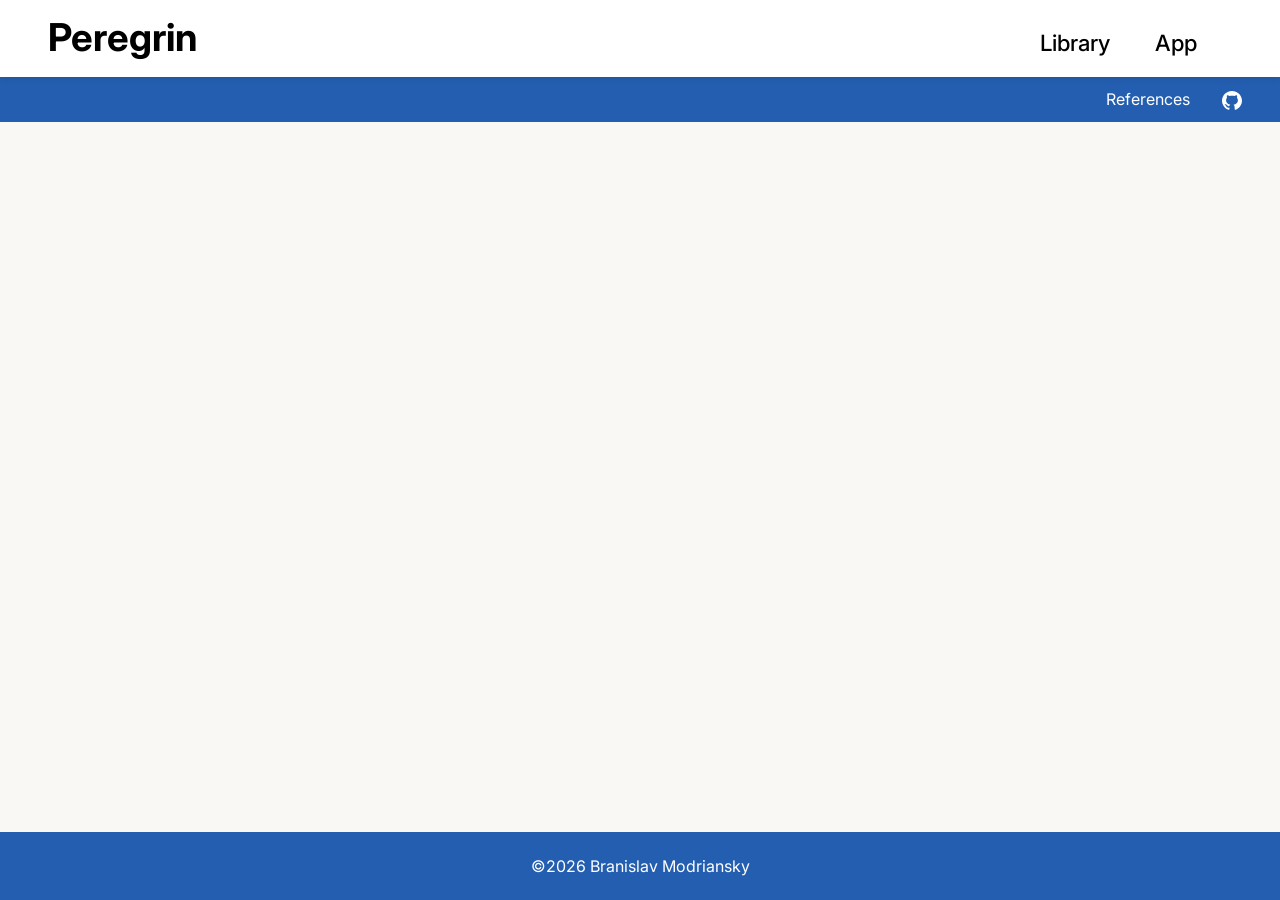
==== docs/lib/library.html @ 8f6bb7f6 "." ====
<!doctype html>
<html lang="en">
  <head>
    <meta charset="UTF-8" />
    <meta name="viewport" content="width=device-width, initial-scale=1.0" />
    <meta
      name="description"
      content="Documentation for Peregrin, a coding tool and package reference."
    />
    <title>Peregrin Documentation</title>
    <link rel="stylesheet" href="../css/styles.css" />
  </head>

  <body>
    <header class="header-main">
      <div class="site-branding">
        <h1><a href="../index.html"> Peregrin </a></h1>
      </div>

      <nav class="nav-primary">
        <ul>
          <li><a href="../lib/library.html"> Library </a></li>
          <li><a href="../app/app.html"> App </a></li>
        </ul>
      </nav>
    </header>

    <header class="header-secondary">
      <nav class="nav-secondary">
        <ul>
          <li><a href="../lib/library.html"> References </a></li>
          <li><a href="https://github.com/BranislavModriansky/Peregrin/tree/main"> <img src="../media/github_white.svg" alt="GitHub" id="github-icon"/> </a></li>
        </ul>
      </nav>
    </header>

  </body>

  <footer class="site-footer">
    <p> 
      ©2026 Branislav Modriansky
    </p>
  </footer>

</html>
---- docs/css/styles.css ----
:root {
    --tech:     #235EB0;
    --cool:     #5CA3FF;
    --steel:    #83A7E2;
    --black:    #000000;
    --taupe:    #443A2B;
    --concrete: #A9A3AD;
    --ash:      #DCE0E7;
    --salt:     #f9f8f5;
    --platinum: #F1F4F8;
    --white:    #ffffff;
    --apricot:  #FDCF86;
    --amber:    #FF9D00;
    --header-main-height: 4.8rem;
}


@font-face {
    font-family: 'Inter';
    src: url('../fonts/InterVar.ttf') format('truetype');
    font-style: normal;
    font-weight: 100 900;
    font-display: swap;
}

@font-face {
    font-family: 'Inter';
    src: url('../fonts/InterItalicVar.ttf') format('truetype');
    font-style: italic;
    font-weight: 100 900;
    font-display: swap;
}

body {
    font-family: 'Inter', sans-serif;
    background-color: var(--salt);
    margin: 0;
    padding: 0;
}


.header-main {
    position: fixed;
    top: 0;
    left: 0;
    width: 100%;
    height: var(--header-main-height);
    box-sizing: border-box;
    background-color: var(--white);
    z-index: 1001;
    display: flex;
    align-items: center;
    justify-content: space-between;
    padding-left: 2.4rem;
    padding-top: 0rem;
    padding-bottom: .2rem;
    box-shadow: 0px 0px 8px rgba(0, 0, 0, 0.15);
}


.site-branding a {
    text-decoration: none;
    color: var(--black);
}

.site-branding h1 {
    font-size: 2.4rem;
    font-weight: 700;
    margin: 0.6rem;
}



.nav-primary {
    position: fixed;
    top: 1.8rem;
    right: 5.2rem;
    z-index: 1000;
}

.nav-primary ul {
    display: flex;
    gap: 2.8rem;
    list-style: none;
    margin: 0;
    padding: 0;
    align-items: center;
}

.nav-primary a {
    text-decoration: none;
    font-weight: 500;
    color: var(--black);
    font-size: 1.4rem;
}


.nav-secondary {
    position: fixed;
    top: var(--header-main-height);
    left: 0;
    z-index: 1000;
    background-color: var(--tech);
    width: 100%;
    height: 2.8rem;
    margin-top: 0;
    display: flex;
    align-items: center;
}

.nav-secondary ul {
    display: flex;
    gap: 2rem;
    list-style: none;
    margin: 0;
    padding: 0;
    align-items: center;
    justify-content: flex-end;
    width: 100%;
    margin-right: 2.4rem;
}

.nav-secondary a {
    text-decoration: none;
    font-weight: 400;
    color: var(--white);
    font-size: 1rem;
}

#github-icon {
    width: 1.2rem;
    height: auto;
    vertical-align: middle;
}



.site-footer {
    position: fixed;
    bottom: 0;
    width: 100%;
    background-color: var(--tech);
    color: var(--white);
    text-align: center;
    padding: 0.5rem 0;
}




.hero-layout {
    display: grid;
    grid-template-columns: minmax(260px, 380px) minmax(360px, 640px);
    gap: 3rem;
    align-items: center;
    justify-content: center;
    margin-bottom: 2rem;
}

.hero-title {
    margin: 0;
    font-size: clamp(2.8rem, 4vw, 5rem);
    line-height: 0.95;
}

.hero-title span {
    display: block;
}

.hero-subtitle {
    font-size: 1.8rem;
    margin-top: 0.2rem;
}

.hero-media {
    width: 100%;
    aspect-ratio: 16 / 9;
    min-height: unset;
    border: 2px dashed currentColor;
    border-radius: 1rem;
}

@media (max-width: 840px) {
    .hero-layout {
        grid-template-columns: 1fr;
    }
}

.site-main {
    max-width: 1120px;
    margin: calc(var(--header-main-height) + 4rem) auto 0;
    padding: 0 2rem;
}
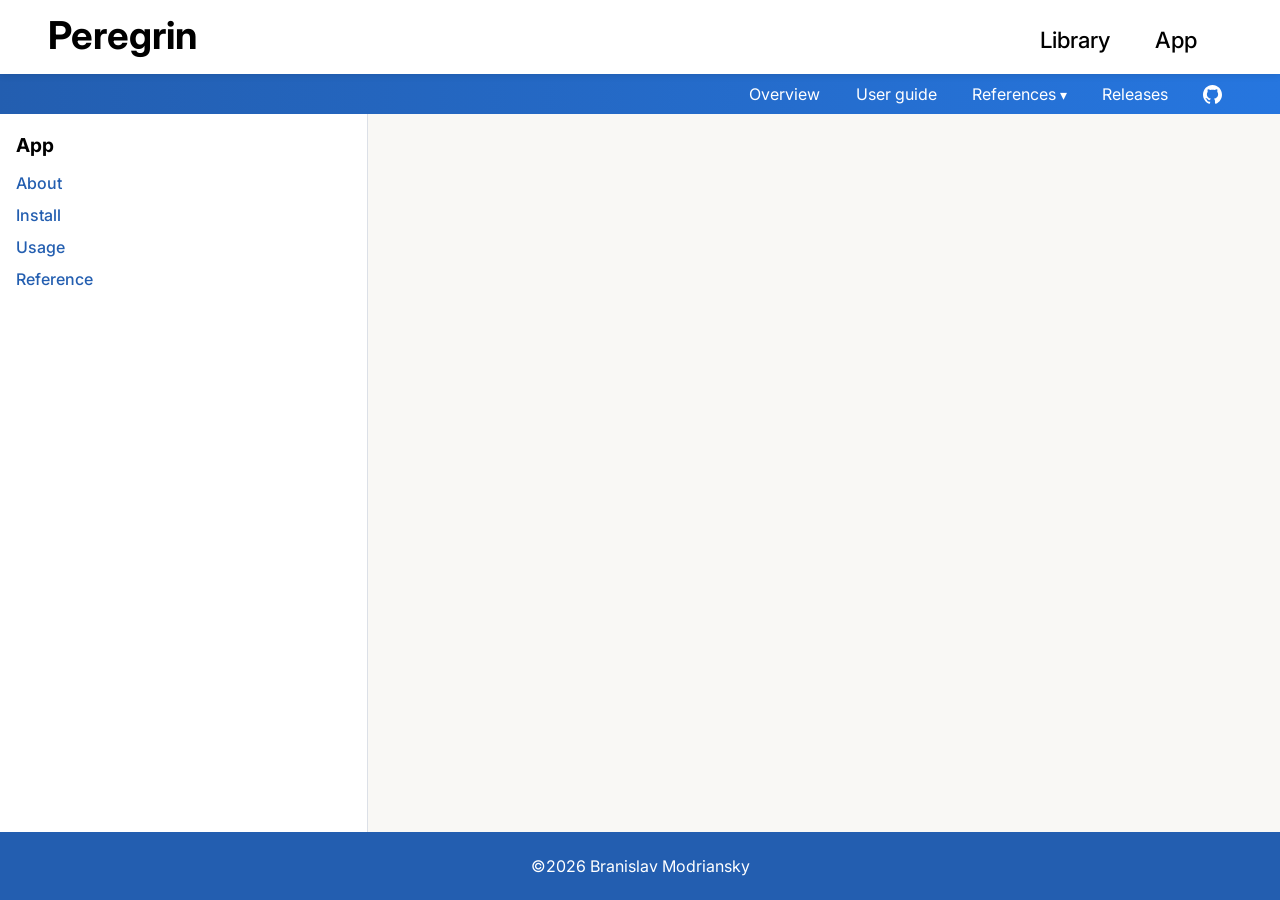
==== commit 0c0f5958: "expanded the website" ====
--- a/docs/lib/library.html
+++ b/docs/lib/library.html
@@ -28,11 +28,54 @@
     <header class="header-secondary">
       <nav class="nav-secondary">
         <ul>
-          <li><a href="../lib/library.html"> References </a></li>
-          <li><a href="https://github.com/BranislavModriansky/Peregrin/tree/main"> <img src="../media/github_white.svg" alt="GitHub" id="github-icon"/> </a></li>
+          <li><a href="#overview"> Overview </a></li>
+          <li><a href="#user-guide"> User guide </a></li>
+
+          <li class="nav-dropdown">
+            <details>
+              <summary> References </summary>
+              <ul class="nav-dropdown-menu">
+                <li><a href="#reference"> API Reference </a></li>
+                <li><a href="#mathematics"> Migration descriptors </a></li>
+                <li><a href="#statistics"> Data clustering </a></li>
+              </ul>
+            </details>
+          </li>
+
+          <li><a href="#releases"> Releases </a></li>
+
+          <li>
+            <a href="https://github.com/BranislavModriansky/Peregrin/tree/main">
+              <img src="../media/github_white.svg" alt="GitHub" id="github-icon"/>
+            </a>
+          </li>
         </ul>
       </nav>
     </header>
+
+    <aside class="page-sidebar" aria-label="App navigation">
+      <h2>App</h2>
+      <nav class="sidebar-nav">
+        <ul>
+          <li><a href="#overview">About</a></li>
+          <li><a href="#install">Install</a></li>
+          <li><a href="#usage">Usage</a></li>
+          <li><a href="#reference">Reference</a></li>
+        </ul>
+      </nav>
+    </aside>
+
+    <script>
+      const dropdowns = document.querySelectorAll(".nav-dropdown details");
+
+      document.addEventListener("click", (event) => {
+        dropdowns.forEach((dropdown) => {
+          if (dropdown.open && !dropdown.contains(event.target)) {
+            dropdown.open = false;
+          }
+        });
+      });
+    </script>
 
   </body>
 
--- a/docs/css/styles.css
+++ b/docs/css/styles.css
@@ -1,17 +1,24 @@
 :root {
+    --french:   #00398A;
     --tech:     #235EB0;
+    --caryola:  #2676DF;
+    --energy:   #2C88FF;
     --cool:     #5CA3FF;
     --steel:    #83A7E2;
     --black:    #000000;
     --taupe:    #443A2B;
     --concrete: #A9A3AD;
+    --smoke:    #d3d3d3;
     --ash:      #DCE0E7;
     --salt:     #f9f8f5;
     --platinum: #F1F4F8;
     --white:    #ffffff;
     --apricot:  #FDCF86;
     --amber:    #FF9D00;
-    --header-main-height: 4.8rem;
+    --link:     #3c0091;
+    --header-main-height: 4.6rem;
+    --header-secondary-height: 2.5rem;
+    --sidebar-width: 23rem;
 }
 
 
@@ -20,7 +27,7 @@
     src: url('../fonts/InterVar.ttf') format('truetype');
     font-style: normal;
     font-weight: 100 900;
-    font-display: swap;
+    font-display: block;
 }
 
 @font-face {
@@ -28,7 +35,7 @@
     src: url('../fonts/InterItalicVar.ttf') format('truetype');
     font-style: italic;
     font-weight: 100 900;
-    font-display: swap;
+    font-display: block;
 }
 
 body {
@@ -36,6 +43,9 @@
     background-color: var(--salt);
     margin: 0;
     padding: 0;
+    display: flex;
+    flex-direction: column;
+    min-height: 100vh;
 }
 
 
@@ -73,7 +83,7 @@
 
 .nav-primary {
     position: fixed;
-    top: 1.8rem;
+    top: 1.6rem;
     right: 5.2rem;
     z-index: 1000;
 }
@@ -100,24 +110,24 @@
     top: var(--header-main-height);
     left: 0;
     z-index: 1000;
-    background-color: var(--tech);
+    background: linear-gradient(to right, var(--tech), var(--caryola));
     width: 100%;
-    height: 2.8rem;
+    height: var(--header-secondary-height);
     margin-top: 0;
     display: flex;
     align-items: center;
 }
 
-.nav-secondary ul {
+.nav-secondary > ul {
     display: flex;
-    gap: 2rem;
+    gap: 2.2rem;
     list-style: none;
     margin: 0;
     padding: 0;
     align-items: center;
     justify-content: flex-end;
     width: 100%;
-    margin-right: 2.4rem;
+    margin-right: 3.6rem;
 }
 
 .nav-secondary a {
@@ -150,44 +160,357 @@
 
 .hero-layout {
     display: grid;
-    grid-template-columns: minmax(260px, 380px) minmax(360px, 640px);
     gap: 3rem;
     align-items: center;
+    margin-bottom: 2rem;
+    margin-left: auto;
+    margin-right: auto;
+}
+
+.hero-layout#hero-layout1 {
+    grid-template-columns: minmax(260px, 380px) minmax(360px, 640px);
+    justify-content: left;
+}
+
+.hero-layout#hero-layout2 {
+    grid-template-columns: minmax(260px, 460px) minmax(260px, 21rem);
     justify-content: center;
-    margin-bottom: 2rem;
+}
+
+
+.link-section {
+
+    padding-left: 8rem;
+    margin-left: -8rem;
+
+    background-image: linear-gradient(
+        40deg,
+        var(--black)   25%,
+        var(--french)  40%,
+        var(--energy) 50%,
+        var(--tech)    60%,
+        var(--black)   75%
+    );
+    background-size: 600% 100%;
+    background-repeat: repeat-x;
+    background-clip: text;
 }
 
 .hero-title {
     margin: 0;
-    font-size: clamp(2.8rem, 4vw, 5rem);
     line-height: 0.95;
-}
-
-.hero-title span {
-    display: block;
-}
-
-.hero-subtitle {
-    font-size: 1.8rem;
-    margin-top: 0.2rem;
-}
+    margin-left: -0.3rem;
+
+    color: transparent;
+
+    span {
+        display: block;
+        line-height: 1;
+        margin-bottom: -0.2em;
+        padding: 0.125em 0px;
+    }
+}
+
+.link-section {
+    animation: hero-title-gradient 26s linear infinite;
+}
+
+
+@keyframes hero-title-gradient {
+    0%   { background-position: 100% 50% }
+    20%  { background-position: 100% 50% }
+    40%  { background-position: 0% 50%   }
+    100% { background-position: 0% 50%   }
+}
+
+
+
+.hero-title#hero-title1 {
+    font-size: 7rem;
+    transition: color 0.15s;
+}
+
+.hero-title#hero-title1:hover {
+    color: var(--taupe);
+}
+
+.hero-title#hero-title2 {
+    font-size: 5rem;
+}
+
+.hero-title-link {
+    text-decoration: none;
+}
+
+.hero-subtitle1 {
+    margin: 0;
+    margin-left: 0.175rem;
+    font-size: 3.91rem;
+}
+
+.hero-subtitle2 {
+    margin: 0;
+    margin-left: 0.175rem;
+    font-size: 2.97rem;
+    margin-top: 0.85rem;
+}
+
+
+@media (max-width: 840px) {
+    .hero-layout {
+        grid-template-columns: 1fr;
+    }
+}
+
+.site-main {
+    max-width: 1120px;
+    margin: calc(var(--header-main-height) + 4rem) auto 0;
+    padding: 0 2rem;
+}
+
+
+footer.site-footer {
+  margin-top: auto; /* Pushes the footer to the bottom */
+}
+
+.site-footer {
+  position: relative; /* Change from fixed to relative */
+  bottom: 0;
+  width: 100%;
+  background-color: var(--tech);
+  color: var(--white);
+  text-align: center;
+  padding: 0.5rem 0;
+}
+
+
 
 .hero-media {
     width: 100%;
     aspect-ratio: 16 / 9;
     min-height: unset;
-    border: 2px dashed currentColor;
     border-radius: 1rem;
-}
-
-@media (max-width: 840px) {
-    .hero-layout {
-        grid-template-columns: 1fr;
+    position: relative;
+    overflow: hidden;
+    box-shadow: 1px 1px 8px rgba(0, 0, 0, 0.065);
+    border: 2px solid rgba(82, 82, 82, 0.085)
+}
+
+.hero-media#hero-media2 {
+    border: 2px dashed currentColor !important;
+}
+
+.hero-snapshot {
+    position: absolute;
+    width: 100%;
+    height: 100%;
+    object-fit: cover;
+    opacity: 0;
+    animation: none;
+    will-change: opacity;
+    transition: opacity 0.25s ease;
+}
+
+.hero-text {
+    color: var(--concrete);
+    font-style: italic;
+    margin-top: 0.7rem;
+    margin-left: 0.35rem;
+    position: absolute;
+    opacity: 0;
+    animation: none;
+    will-change: opacity;
+    transition: opacity 0.25s ease;
+}
+
+.hero-snapshot:nth-child(1) {
+    animation-delay: 0s;
+}
+
+.hero-snapshot:nth-child(2) {
+    animation-delay: -5.33s;
+}
+
+.hero-snapshot:nth-child(3) {
+    animation-delay: -10.66s;
+}
+
+.hero-text:nth-child(1) {
+    animation-delay: 0s;
+}
+
+.hero-text:nth-child(2) {
+    animation-delay: -5.33s;
+}
+
+.hero-text:nth-child(3) {
+    animation-delay: -10.66s;
+}
+
+
+@keyframes slideshow {
+    0%, 32% {
+        opacity: 1;
     }
-}
-
-.site-main {
-    max-width: 1120px;
-    margin: calc(var(--header-main-height) + 4rem) auto 0;
-    padding: 0 2rem;
+    33.333% {
+        opacity: 0;
+    }
+    98.667% {
+        opacity: 0;
+    }
+    100% {
+        opacity: 1;
+    }
+}
+
+
+.hero-buttons {
+    display: flex;
+    justify-content: left;
+    gap: 10px;
+    margin-top: 2.8rem;
+    margin-left: 0.35rem;
+}
+
+.hero-buttons button {
+  width: 40px;
+  height: 4px;
+  border-radius: 2px;
+  border: none;
+  background-color: white;
+  cursor: pointer;
+  transition: background-color 0.15s ease-in;
+  box-shadow: 0px 0px 56px rgba(0, 0, 0, 0.035);
+}
+
+.hero-buttons button:hover {
+  background-color: var(--cool);
+}
+
+.hero-buttons button.active {
+  background-color: var(--smoke);
+}
+
+
+.presentation.manual .hero-snapshot,
+.presentation.manual .hero-text {
+    animation: none !important;
+    opacity: 0;
+}
+
+.presentation.manual .hero-snapshot.is-active,
+.presentation.manual .hero-text.is-active {
+    opacity: 1;
+}
+
+.hero-snapshot.is-active,
+.hero-text.is-active {
+    opacity: 1;
+}
+
+.page-sidebar {
+    position: fixed;
+    top: calc(var(--header-main-height) + var(--header-secondary-height));
+    left: 0;
+    bottom: 3.2rem;
+    width: var(--sidebar-width);
+    box-sizing: border-box;
+    padding: 1.2rem 1rem;
+    background-color: var(--white);
+    border-right: 1px solid var(--ash);
+    overflow-y: auto;
+}
+
+.page-sidebar h2 {
+    margin: 0 0 1rem;
+    font-size: 1.2rem;
+    font-weight: 700;
+    color: var(--black);
+}
+
+.sidebar-nav ul {
+    list-style: none;
+    margin: 0;
+    padding: 0;
+}
+
+.sidebar-nav li {
+    margin: 0 0 0.75rem;
+}
+
+.sidebar-nav a {
+    text-decoration: none;
+    color: var(--tech);
+    font-weight: 500;
+}
+
+.sidebar-nav a:hover {
+    color: var(--french);
+}
+
+/* References dropdown */
+.nav-dropdown {
+    position: relative;
+}
+
+.nav-dropdown details {
+    position: relative;
+}
+
+.nav-dropdown summary {
+    list-style: none;
+    cursor: pointer;
+    color: var(--white);
+    font-size: 1rem;
+    font-weight: 400;
+    user-select: none;
+}
+
+.nav-dropdown summary::-webkit-details-marker {
+    display: none;
+}
+
+.nav-dropdown summary::after {
+    content: " ▾";
+    font-size: 0.9em;
+}
+
+.nav-dropdown-menu {
+    position: absolute;
+    top: calc(100% + 0.5rem);
+    left: -25%;
+    min-width: 10rem;
+    margin: 0;
+    padding: 0.35rem 0;
+    list-style: none;
+    background-color: var(--white);
+    border: 1px solid var(--ash);
+    border-radius: 0.45rem;
+    box-shadow: 0 6px 20px rgba(0, 0, 0, 0.12);
+    z-index: 1100;
+    display: none;
+}
+
+/* show only when details is open */
+.nav-dropdown details[open] .nav-dropdown-menu {
+    display: block;
+}
+
+.nav-dropdown-menu li {
+    margin: 0;
+}
+
+.nav-dropdown-menu a {
+    display: block;
+    padding: 0.45rem 0.8rem;
+    color: var(--black);
+    text-decoration: none;
+    font-size: 0.95rem;
+    font-weight: 500;
+    white-space: nowrap;
+}
+
+.nav-dropdown-menu a:hover {
+    background: var(--platinum);
+    color: var(--french);
 }
